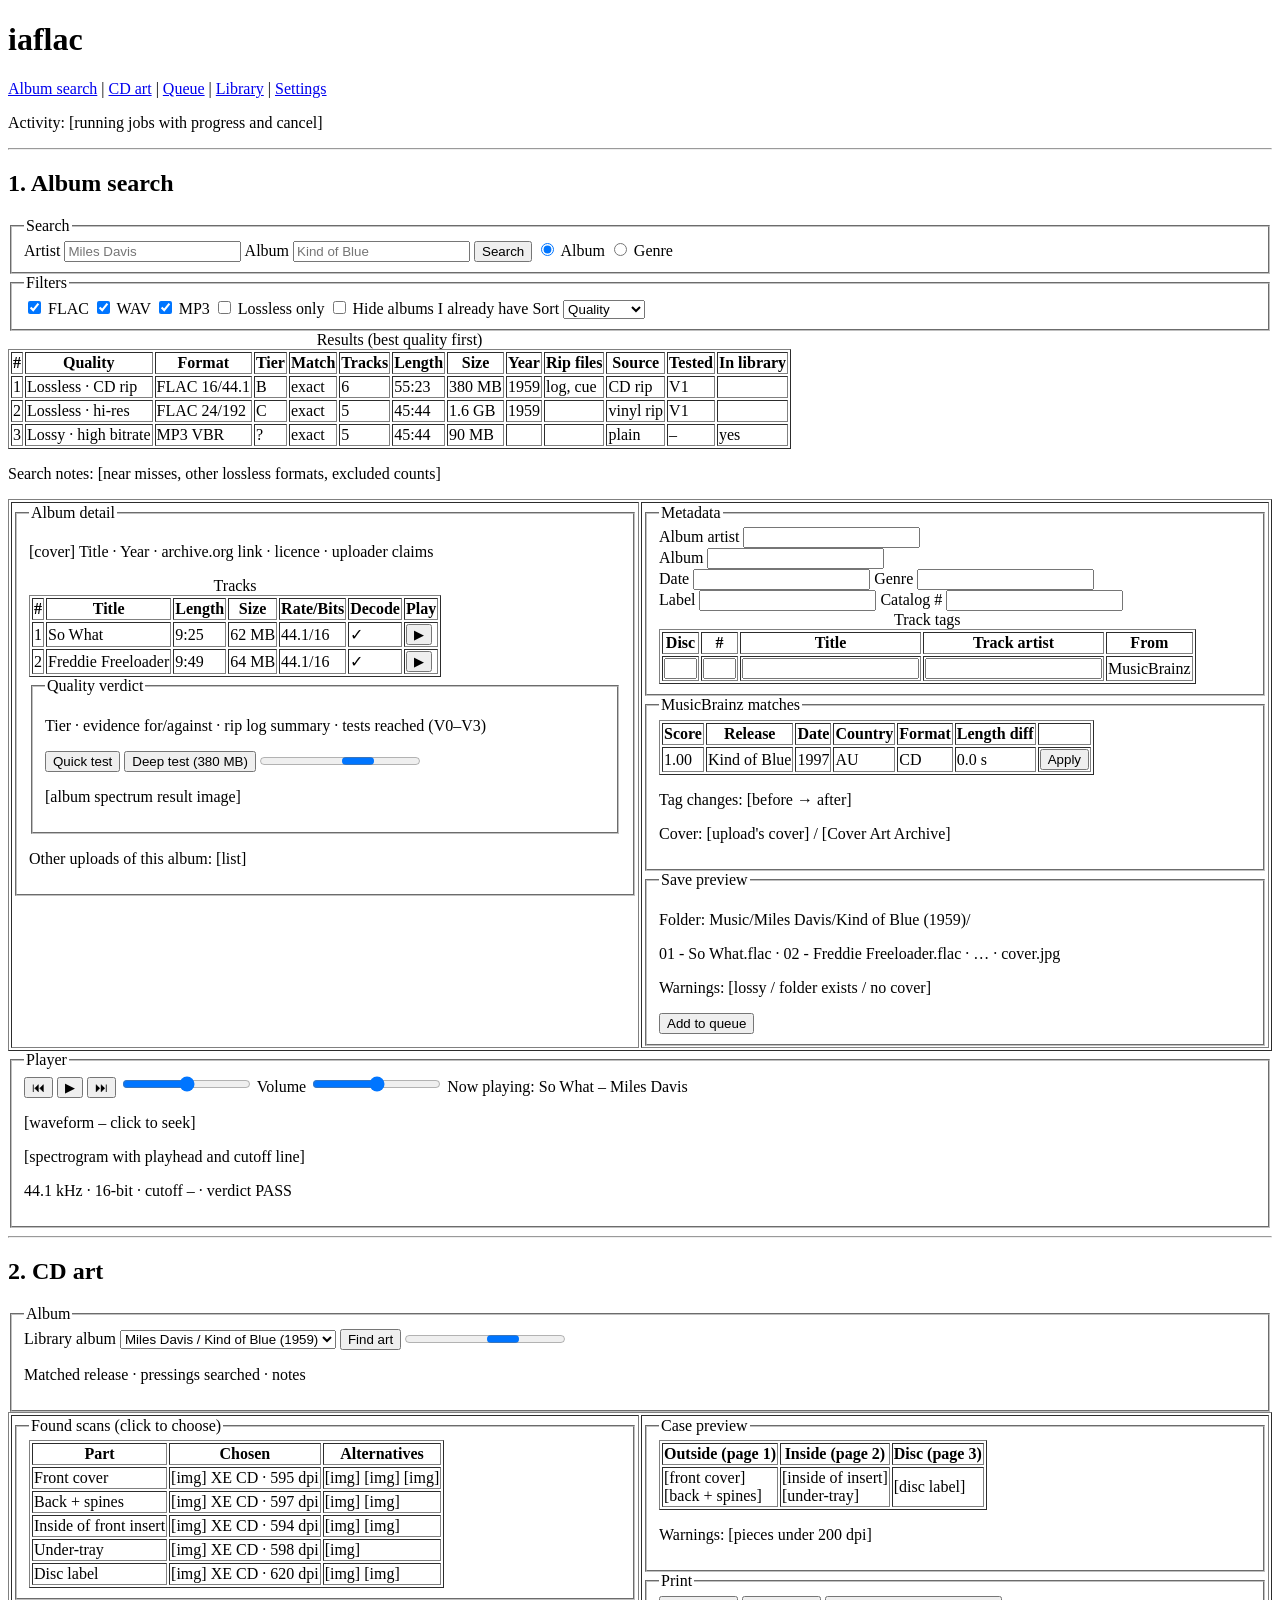
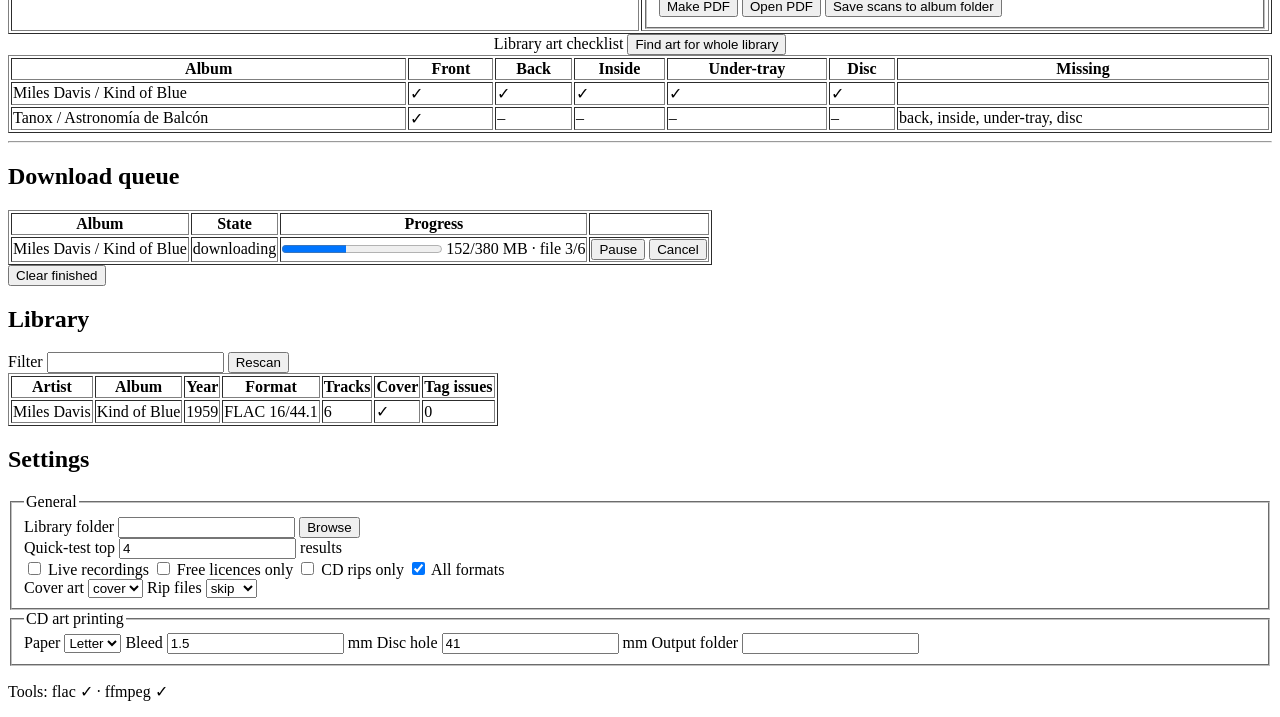
==== iaflac/gui/static/layout.html @ 872873d8 "GUI: unstyled layout sample (album search and CD art as separate sections) Co-Authored-By: Claude Op" ====
<!doctype html>
<html lang="en">
<head>
<meta charset="utf-8">
<title>iaflac – layout sample</title>
</head>
<body>

<header>
  <h1>iaflac</h1>
  <nav>
    <a href="#search">Album search</a> |
    <a href="#cdart">CD art</a> |
    <a href="#queue">Queue</a> |
    <a href="#library">Library</a> |
    <a href="#settings">Settings</a>
  </nav>
  <p>Activity: [running jobs with progress and cancel]</p>
</header>

<hr>

<!-- ============================== SECTION 1: ALBUM SEARCH ============================== -->
<section id="search">
  <h2>1. Album search</h2>

  <fieldset>
    <legend>Search</legend>
    <label>Artist <input type="text" placeholder="Miles Davis"></label>
    <label>Album <input type="text" placeholder="Kind of Blue"></label>
    <button>Search</button>
    <label><input type="radio" name="mode" checked> Album</label>
    <label><input type="radio" name="mode"> Genre</label>
  </fieldset>

  <fieldset>
    <legend>Filters</legend>
    <label><input type="checkbox" checked> FLAC</label>
    <label><input type="checkbox" checked> WAV</label>
    <label><input type="checkbox" checked> MP3</label>
    <label><input type="checkbox"> Lossless only</label>
    <label><input type="checkbox"> Hide albums I already have</label>
    <label>Sort <select><option>Quality</option><option>Match</option><option>Popularity</option></select></label>
  </fieldset>

  <table border="1">
    <caption>Results (best quality first)</caption>
    <tr><th>#</th><th>Quality</th><th>Format</th><th>Tier</th><th>Match</th><th>Tracks</th><th>Length</th><th>Size</th><th>Year</th><th>Rip files</th><th>Source</th><th>Tested</th><th>In library</th></tr>
    <tr><td>1</td><td>Lossless · CD rip</td><td>FLAC 16/44.1</td><td>B</td><td>exact</td><td>6</td><td>55:23</td><td>380 MB</td><td>1959</td><td>log, cue</td><td>CD rip</td><td>V1</td><td></td></tr>
    <tr><td>2</td><td>Lossless · hi-res</td><td>FLAC 24/192</td><td>C</td><td>exact</td><td>5</td><td>45:44</td><td>1.6 GB</td><td>1959</td><td></td><td>vinyl rip</td><td>V1</td><td></td></tr>
    <tr><td>3</td><td>Lossy · high bitrate</td><td>MP3 VBR</td><td>?</td><td>exact</td><td>5</td><td>45:44</td><td>90 MB</td><td></td><td></td><td>plain</td><td>–</td><td>yes</td></tr>
  </table>
  <p>Search notes: [near misses, other lossless formats, excluded counts]</p>

  <table border="1" width="100%">
    <tr>
      <!-- left column: the selected album -->
      <td valign="top" width="50%">
        <fieldset>
          <legend>Album detail</legend>
          <p>[cover] Title · Year · archive.org link · licence · uploader claims</p>
          <table border="1">
            <caption>Tracks</caption>
            <tr><th>#</th><th>Title</th><th>Length</th><th>Size</th><th>Rate/Bits</th><th>Decode</th><th>Play</th></tr>
            <tr><td>1</td><td>So What</td><td>9:25</td><td>62 MB</td><td>44.1/16</td><td>✓</td><td><button>▶</button></td></tr>
            <tr><td>2</td><td>Freddie Freeloader</td><td>9:49</td><td>64 MB</td><td>44.1/16</td><td>✓</td><td><button>▶</button></td></tr>
          </table>
          <fieldset>
            <legend>Quality verdict</legend>
            <p>Tier · evidence for/against · rip log summary · tests reached (V0–V3)</p>
            <button>Quick test</button> <button>Deep test (380 MB)</button> <progress></progress>
            <p>[album spectrum result image]</p>
          </fieldset>
          <p>Other uploads of this album: [list]</p>
        </fieldset>
      </td>

      <!-- right column: tags and saving -->
      <td valign="top" width="50%">
        <fieldset>
          <legend>Metadata</legend>
          <label>Album artist <input type="text"></label><br>
          <label>Album <input type="text"></label><br>
          <label>Date <input type="text"></label>
          <label>Genre <input type="text"></label><br>
          <label>Label <input type="text"></label>
          <label>Catalog # <input type="text"></label>
          <table border="1">
            <caption>Track tags</caption>
            <tr><th>Disc</th><th>#</th><th>Title</th><th>Track artist</th><th>From</th></tr>
            <tr><td><input size="2"></td><td><input size="2"></td><td><input></td><td><input></td><td>MusicBrainz</td></tr>
          </table>
        </fieldset>
        <fieldset>
          <legend>MusicBrainz matches</legend>
          <table border="1">
            <tr><th>Score</th><th>Release</th><th>Date</th><th>Country</th><th>Format</th><th>Length diff</th><th></th></tr>
            <tr><td>1.00</td><td>Kind of Blue</td><td>1997</td><td>AU</td><td>CD</td><td>0.0 s</td><td><button>Apply</button></td></tr>
          </table>
          <p>Tag changes: [before → after]</p>
          <p>Cover: [upload's cover] / [Cover Art Archive]</p>
        </fieldset>
        <fieldset>
          <legend>Save preview</legend>
          <p>Folder: Music/Miles Davis/Kind of Blue (1959)/</p>
          <p>01 - So What.flac · 02 - Freddie Freeloader.flac · … · cover.jpg</p>
          <p>Warnings: [lossy / folder exists / no cover]</p>
          <button>Add to queue</button>
        </fieldset>
      </td>
    </tr>
  </table>

  <fieldset>
    <legend>Player</legend>
    <button>⏮</button> <button>▶</button> <button>⏭</button>
    <input type="range"> Volume <input type="range">
    <span>Now playing: So What – Miles Davis</span>
    <p>[waveform – click to seek]</p>
    <p>[spectrogram with playhead and cutoff line]</p>
    <p>44.1 kHz · 16-bit · cutoff – · verdict PASS</p>
  </fieldset>
</section>

<hr>

<!-- ============================== SECTION 2: CD ART ============================== -->
<section id="cdart">
  <h2>2. CD art</h2>

  <fieldset>
    <legend>Album</legend>
    <label>Library album <select><option>Miles Davis / Kind of Blue (1959)</option></select></label>
    <button>Find art</button> <progress></progress>
    <p>Matched release · pressings searched · notes</p>
  </fieldset>

  <table border="1" width="100%">
    <tr>
      <!-- left: found scans per part -->
      <td valign="top" width="50%">
        <fieldset>
          <legend>Found scans (click to choose)</legend>
          <table border="1">
            <tr><th>Part</th><th>Chosen</th><th>Alternatives</th></tr>
            <tr><td>Front cover</td><td>[img] XE CD · 595 dpi</td><td>[img] [img] [img]</td></tr>
            <tr><td>Back + spines</td><td>[img] XE CD · 597 dpi</td><td>[img] [img]</td></tr>
            <tr><td>Inside of front insert</td><td>[img] XE CD · 594 dpi</td><td>[img] [img]</td></tr>
            <tr><td>Under-tray</td><td>[img] XE CD · 598 dpi</td><td>[img]</td></tr>
            <tr><td>Disc label</td><td>[img] XE CD · 620 dpi</td><td>[img] [img]</td></tr>
          </table>
        </fieldset>
      </td>

      <!-- right: preview and print -->
      <td valign="top" width="50%">
        <fieldset>
          <legend>Case preview</legend>
          <table border="1">
            <tr><th>Outside (page 1)</th><th>Inside (page 2)</th><th>Disc (page 3)</th></tr>
            <tr>
              <td>[front cover]<br>[back + spines]</td>
              <td>[inside of insert]<br>[under-tray]</td>
              <td>[disc label]</td>
            </tr>
          </table>
          <p>Warnings: [pieces under 200 dpi]</p>
        </fieldset>
        <fieldset>
          <legend>Print</legend>
          <button>Make PDF</button> <button>Open PDF</button> <button>Save scans to album folder</button>
        </fieldset>
      </td>
    </tr>
  </table>

  <table border="1" width="100%">
    <caption>Library art checklist <button>Find art for whole library</button></caption>
    <tr><th>Album</th><th>Front</th><th>Back</th><th>Inside</th><th>Under-tray</th><th>Disc</th><th>Missing</th></tr>
    <tr><td>Miles Davis / Kind of Blue</td><td>✓</td><td>✓</td><td>✓</td><td>✓</td><td>✓</td><td></td></tr>
    <tr><td>Tanox / Astronomía de Balcón</td><td>✓</td><td>–</td><td>–</td><td>–</td><td>–</td><td>back, inside, under-tray, disc</td></tr>
  </table>
</section>

<hr>

<!-- ============================== SHARED ============================== -->
<section id="queue">
  <h2>Download queue</h2>
  <table border="1">
    <tr><th>Album</th><th>State</th><th>Progress</th><th></th></tr>
    <tr><td>Miles Davis / Kind of Blue</td><td>downloading</td><td><progress value="40" max="100"></progress> 152/380 MB · file 3/6</td>
        <td><button>Pause</button> <button>Cancel</button></td></tr>
  </table>
  <button>Clear finished</button>
</section>

<section id="library">
  <h2>Library</h2>
  <label>Filter <input type="text"></label> <button>Rescan</button>
  <table border="1">
    <tr><th>Artist</th><th>Album</th><th>Year</th><th>Format</th><th>Tracks</th><th>Cover</th><th>Tag issues</th></tr>
    <tr><td>Miles Davis</td><td>Kind of Blue</td><td>1959</td><td>FLAC 16/44.1</td><td>6</td><td>✓</td><td>0</td></tr>
  </table>
</section>

<section id="settings">
  <h2>Settings</h2>
  <fieldset>
    <legend>General</legend>
    <label>Library folder <input type="text"> <button>Browse</button></label><br>
    <label>Quick-test top <input type="number" value="4" size="3"> results</label><br>
    <label><input type="checkbox"> Live recordings</label>
    <label><input type="checkbox"> Free licences only</label>
    <label><input type="checkbox"> CD rips only</label>
    <label><input type="checkbox" checked> All formats</label><br>
    <label>Cover art <select><option>cover</option><option>all</option><option>none</option></select></label>
    <label>Rip files <select><option>skip</option><option>keep</option></select></label>
  </fieldset>
  <fieldset>
    <legend>CD art printing</legend>
    <label>Paper <select><option>Letter</option><option>A4</option></select></label>
    <label>Bleed <input type="number" value="1.5" size="3"> mm</label>
    <label>Disc hole <input type="number" value="41" size="3"> mm</label>
    <label>Output folder <input type="text"></label>
  </fieldset>
  <p>Tools: flac ✓ · ffmpeg ✓</p>
</section>

</body>
</html>
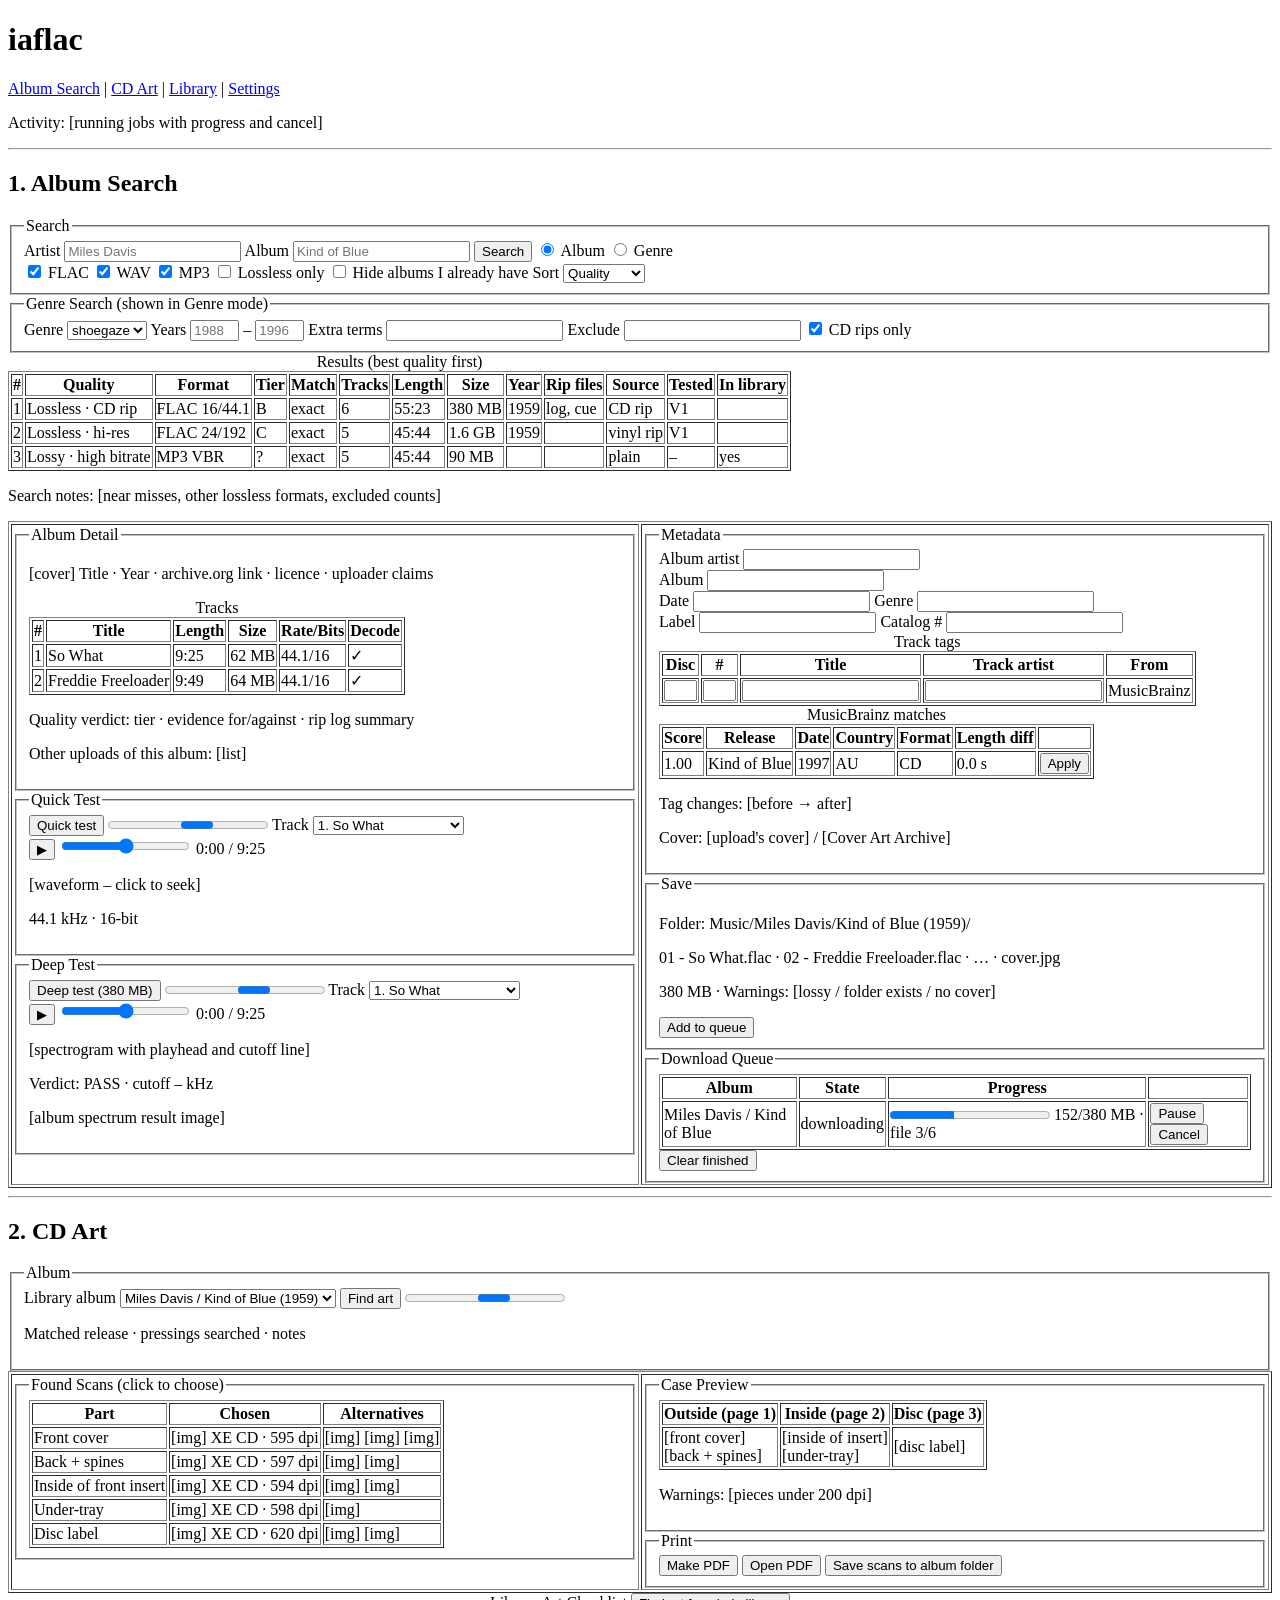
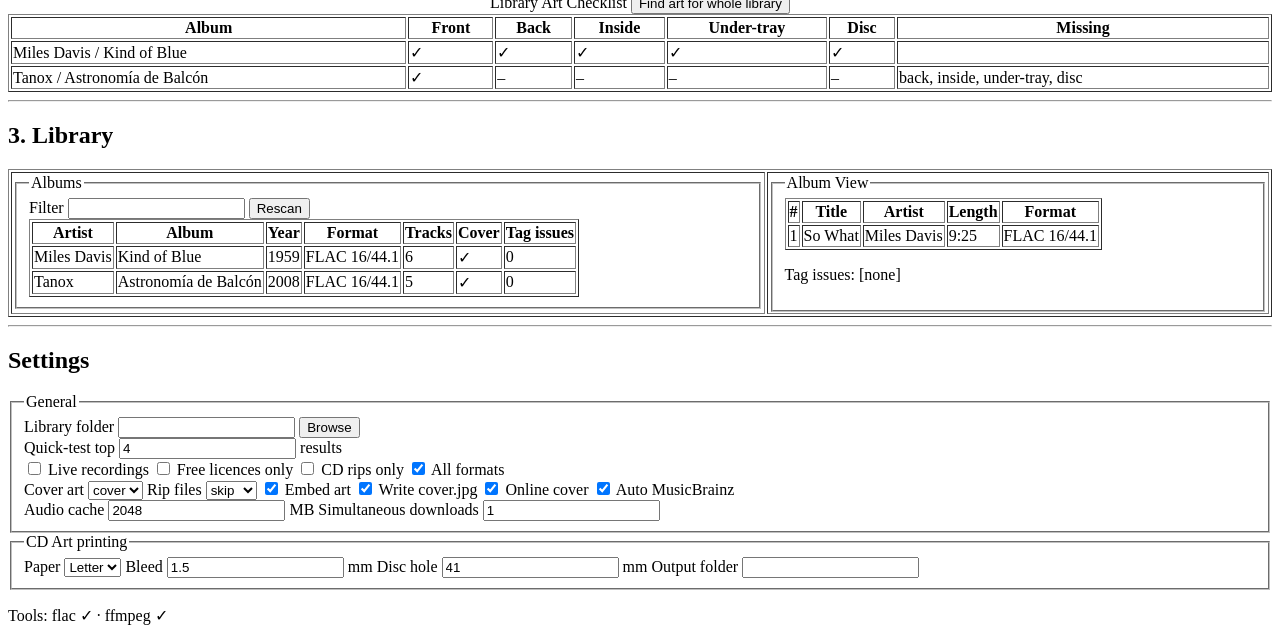
==== commit e1a8c880: "UI layout: Album Search, CD Art and Library as sections; quick test plays with waveform, deep test w" ====
--- a/iaflac/gui/static/layout.html
+++ b/iaflac/gui/static/layout.html
@@ -9,9 +9,8 @@
 <header>
   <h1>iaflac</h1>
   <nav>
-    <a href="#search">Album search</a> |
-    <a href="#cdart">CD art</a> |
-    <a href="#queue">Queue</a> |
+    <a href="#search">Album Search</a> |
+    <a href="#cdart">CD Art</a> |
     <a href="#library">Library</a> |
     <a href="#settings">Settings</a>
   </nav>
@@ -20,9 +19,9 @@
 
 <hr>
 
-<!-- ============================== SECTION 1: ALBUM SEARCH ============================== -->
+<!-- ============================== 1. ALBUM SEARCH ============================== -->
 <section id="search">
-  <h2>1. Album search</h2>
+  <h1>1. Album Search</h1>
 
   <fieldset>
     <legend>Search</legend>
@@ -31,10 +30,7 @@
     <button>Search</button>
     <label><input type="radio" name="mode" checked> Album</label>
     <label><input type="radio" name="mode"> Genre</label>
-  </fieldset>
-
-  <fieldset>
-    <legend>Filters</legend>
+    <br>
     <label><input type="checkbox" checked> FLAC</label>
     <label><input type="checkbox" checked> WAV</label>
     <label><input type="checkbox" checked> MP3</label>
@@ -43,6 +39,15 @@
     <label>Sort <select><option>Quality</option><option>Match</option><option>Popularity</option></select></label>
   </fieldset>
 
+  <fieldset>
+    <legend>Genre Search (shown in Genre mode)</legend>
+    <label>Genre <select><option>shoegaze</option><option>post-rock</option></select></label>
+    <label>Years <input type="text" size="4" placeholder="1988"> – <input type="text" size="4" placeholder="1996"></label>
+    <label>Extra terms <input type="text"></label>
+    <label>Exclude <input type="text"></label>
+    <label><input type="checkbox" checked> CD rips only</label>
+  </fieldset>
+
   <table border="1">
     <caption>Results (best quality first)</caption>
     <tr><th>#</th><th>Quality</th><th>Format</th><th>Tier</th><th>Match</th><th>Tracks</th><th>Length</th><th>Size</th><th>Year</th><th>Rip files</th><th>Source</th><th>Tested</th><th>In library</th></tr>
@@ -54,24 +59,40 @@
 
   <table border="1" width="100%">
     <tr>
-      <!-- left column: the selected album -->
-      <td valign="top" width="50%">
-        <fieldset>
-          <legend>Album detail</legend>
+      <!-- left column: the selected album and its tests -->
+      <td valign="top" width="50%">
+        <fieldset>
+          <legend>Album Detail</legend>
           <p>[cover] Title · Year · archive.org link · licence · uploader claims</p>
           <table border="1">
             <caption>Tracks</caption>
-            <tr><th>#</th><th>Title</th><th>Length</th><th>Size</th><th>Rate/Bits</th><th>Decode</th><th>Play</th></tr>
-            <tr><td>1</td><td>So What</td><td>9:25</td><td>62 MB</td><td>44.1/16</td><td>✓</td><td><button>▶</button></td></tr>
-            <tr><td>2</td><td>Freddie Freeloader</td><td>9:49</td><td>64 MB</td><td>44.1/16</td><td>✓</td><td><button>▶</button></td></tr>
-          </table>
-          <fieldset>
-            <legend>Quality verdict</legend>
-            <p>Tier · evidence for/against · rip log summary · tests reached (V0–V3)</p>
-            <button>Quick test</button> <button>Deep test (380 MB)</button> <progress></progress>
-            <p>[album spectrum result image]</p>
-          </fieldset>
+            <tr><th>#</th><th>Title</th><th>Length</th><th>Size</th><th>Rate/Bits</th><th>Decode</th></tr>
+            <tr><td>1</td><td>So What</td><td>9:25</td><td>62 MB</td><td>44.1/16</td><td>✓</td></tr>
+            <tr><td>2</td><td>Freddie Freeloader</td><td>9:49</td><td>64 MB</td><td>44.1/16</td><td>✓</td></tr>
+          </table>
+          <p>Quality verdict: tier · evidence for/against · rip log summary</p>
           <p>Other uploads of this album: [list]</p>
+        </fieldset>
+
+        <fieldset>
+          <legend>Quick Test</legend>
+          <button>Quick test</button> <progress></progress>
+          <label>Track <select><option>1. So What</option><option>2. Freddie Freeloader</option></select></label>
+          <br>
+          <button>▶</button> <input type="range"> 0:00 / 9:25
+          <p>[waveform – click to seek]</p>
+          <p>44.1 kHz · 16-bit</p>
+        </fieldset>
+
+        <fieldset>
+          <legend>Deep Test</legend>
+          <button>Deep test (380 MB)</button> <progress></progress>
+          <label>Track <select><option>1. So What</option><option>2. Freddie Freeloader</option></select></label>
+          <br>
+          <button>▶</button> <input type="range"> 0:00 / 9:25
+          <p>[spectrogram with playhead and cutoff line]</p>
+          <p>Verdict: PASS · cutoff – kHz</p>
+          <p>[album spectrum result image]</p>
         </fieldset>
       </td>
 
@@ -90,43 +111,42 @@
             <tr><th>Disc</th><th>#</th><th>Title</th><th>Track artist</th><th>From</th></tr>
             <tr><td><input size="2"></td><td><input size="2"></td><td><input></td><td><input></td><td>MusicBrainz</td></tr>
           </table>
-        </fieldset>
-        <fieldset>
-          <legend>MusicBrainz matches</legend>
-          <table border="1">
+          <table border="1">
+            <caption>MusicBrainz matches</caption>
             <tr><th>Score</th><th>Release</th><th>Date</th><th>Country</th><th>Format</th><th>Length diff</th><th></th></tr>
             <tr><td>1.00</td><td>Kind of Blue</td><td>1997</td><td>AU</td><td>CD</td><td>0.0 s</td><td><button>Apply</button></td></tr>
           </table>
           <p>Tag changes: [before → after]</p>
           <p>Cover: [upload's cover] / [Cover Art Archive]</p>
         </fieldset>
-        <fieldset>
-          <legend>Save preview</legend>
+
+        <fieldset>
+          <legend>Save</legend>
           <p>Folder: Music/Miles Davis/Kind of Blue (1959)/</p>
           <p>01 - So What.flac · 02 - Freddie Freeloader.flac · … · cover.jpg</p>
-          <p>Warnings: [lossy / folder exists / no cover]</p>
+          <p>380 MB · Warnings: [lossy / folder exists / no cover]</p>
           <button>Add to queue</button>
         </fieldset>
+
+        <fieldset>
+          <legend>Download Queue</legend>
+          <table border="1">
+            <tr><th>Album</th><th>State</th><th>Progress</th><th></th></tr>
+            <tr><td>Miles Davis / Kind of Blue</td><td>downloading</td><td><progress value="40" max="100"></progress> 152/380 MB · file 3/6</td>
+                <td><button>Pause</button> <button>Cancel</button></td></tr>
+          </table>
+          <button>Clear finished</button>
+        </fieldset>
       </td>
     </tr>
   </table>
-
-  <fieldset>
-    <legend>Player</legend>
-    <button>⏮</button> <button>▶</button> <button>⏭</button>
-    <input type="range"> Volume <input type="range">
-    <span>Now playing: So What – Miles Davis</span>
-    <p>[waveform – click to seek]</p>
-    <p>[spectrogram with playhead and cutoff line]</p>
-    <p>44.1 kHz · 16-bit · cutoff – · verdict PASS</p>
-  </fieldset>
-</section>
-
-<hr>
-
-<!-- ============================== SECTION 2: CD ART ============================== -->
+</section>
+
+<hr>
+
+<!-- ============================== 2. CD ART ============================== -->
 <section id="cdart">
-  <h2>2. CD art</h2>
+  <h1>2. CD Art</h1>
 
   <fieldset>
     <legend>Album</legend>
@@ -137,10 +157,9 @@
 
   <table border="1" width="100%">
     <tr>
-      <!-- left: found scans per part -->
-      <td valign="top" width="50%">
-        <fieldset>
-          <legend>Found scans (click to choose)</legend>
+      <td valign="top" width="50%">
+        <fieldset>
+          <legend>Found Scans (click to choose)</legend>
           <table border="1">
             <tr><th>Part</th><th>Chosen</th><th>Alternatives</th></tr>
             <tr><td>Front cover</td><td>[img] XE CD · 595 dpi</td><td>[img] [img] [img]</td></tr>
@@ -151,11 +170,9 @@
           </table>
         </fieldset>
       </td>
-
-      <!-- right: preview and print -->
-      <td valign="top" width="50%">
-        <fieldset>
-          <legend>Case preview</legend>
+      <td valign="top" width="50%">
+        <fieldset>
+          <legend>Case Preview</legend>
           <table border="1">
             <tr><th>Outside (page 1)</th><th>Inside (page 2)</th><th>Disc (page 3)</th></tr>
             <tr>
@@ -175,7 +192,7 @@
   </table>
 
   <table border="1" width="100%">
-    <caption>Library art checklist <button>Find art for whole library</button></caption>
+    <caption>Library Art Checklist <button>Find art for whole library</button></caption>
     <tr><th>Album</th><th>Front</th><th>Back</th><th>Inside</th><th>Under-tray</th><th>Disc</th><th>Missing</th></tr>
     <tr><td>Miles Davis / Kind of Blue</td><td>✓</td><td>✓</td><td>✓</td><td>✓</td><td>✓</td><td></td></tr>
     <tr><td>Tanox / Astronomía de Balcón</td><td>✓</td><td>–</td><td>–</td><td>–</td><td>–</td><td>back, inside, under-tray, disc</td></tr>
@@ -184,26 +201,40 @@
 
 <hr>
 
-<!-- ============================== SHARED ============================== -->
-<section id="queue">
-  <h2>Download queue</h2>
-  <table border="1">
-    <tr><th>Album</th><th>State</th><th>Progress</th><th></th></tr>
-    <tr><td>Miles Davis / Kind of Blue</td><td>downloading</td><td><progress value="40" max="100"></progress> 152/380 MB · file 3/6</td>
-        <td><button>Pause</button> <button>Cancel</button></td></tr>
-  </table>
-  <button>Clear finished</button>
-</section>
-
+<!-- ============================== 3. LIBRARY ============================== -->
 <section id="library">
-  <h2>Library</h2>
-  <label>Filter <input type="text"></label> <button>Rescan</button>
-  <table border="1">
-    <tr><th>Artist</th><th>Album</th><th>Year</th><th>Format</th><th>Tracks</th><th>Cover</th><th>Tag issues</th></tr>
-    <tr><td>Miles Davis</td><td>Kind of Blue</td><td>1959</td><td>FLAC 16/44.1</td><td>6</td><td>✓</td><td>0</td></tr>
-  </table>
-</section>
-
+  <h1>3. Library</h1>
+
+  <table border="1" width="100%">
+    <tr>
+      <td valign="top" width="60%">
+        <fieldset>
+          <legend>Albums</legend>
+          <label>Filter <input type="text"></label> <button>Rescan</button>
+          <table border="1">
+            <tr><th>Artist</th><th>Album</th><th>Year</th><th>Format</th><th>Tracks</th><th>Cover</th><th>Tag issues</th></tr>
+            <tr><td>Miles Davis</td><td>Kind of Blue</td><td>1959</td><td>FLAC 16/44.1</td><td>6</td><td>✓</td><td>0</td></tr>
+            <tr><td>Tanox</td><td>Astronomía de Balcón</td><td>2008</td><td>FLAC 16/44.1</td><td>5</td><td>✓</td><td>0</td></tr>
+          </table>
+        </fieldset>
+      </td>
+      <td valign="top" width="40%">
+        <fieldset>
+          <legend>Album View</legend>
+          <table border="1">
+            <tr><th>#</th><th>Title</th><th>Artist</th><th>Length</th><th>Format</th></tr>
+            <tr><td>1</td><td>So What</td><td>Miles Davis</td><td>9:25</td><td>FLAC 16/44.1</td></tr>
+          </table>
+          <p>Tag issues: [none]</p>
+        </fieldset>
+      </td>
+    </tr>
+  </table>
+</section>
+
+<hr>
+
+<!-- ============================== SETTINGS (app-wide) ============================== -->
 <section id="settings">
   <h2>Settings</h2>
   <fieldset>
@@ -216,9 +247,15 @@
     <label><input type="checkbox" checked> All formats</label><br>
     <label>Cover art <select><option>cover</option><option>all</option><option>none</option></select></label>
     <label>Rip files <select><option>skip</option><option>keep</option></select></label>
-  </fieldset>
-  <fieldset>
-    <legend>CD art printing</legend>
+    <label><input type="checkbox" checked> Embed art</label>
+    <label><input type="checkbox" checked> Write cover.jpg</label>
+    <label><input type="checkbox" checked> Online cover</label>
+    <label><input type="checkbox" checked> Auto MusicBrainz</label><br>
+    <label>Audio cache <input type="number" value="2048" size="5"> MB</label>
+    <label>Simultaneous downloads <input type="number" value="1" size="2"></label>
+  </fieldset>
+  <fieldset>
+    <legend>CD Art printing</legend>
     <label>Paper <select><option>Letter</option><option>A4</option></select></label>
     <label>Bleed <input type="number" value="1.5" size="3"> mm</label>
     <label>Disc hole <input type="number" value="41" size="3"> mm</label>
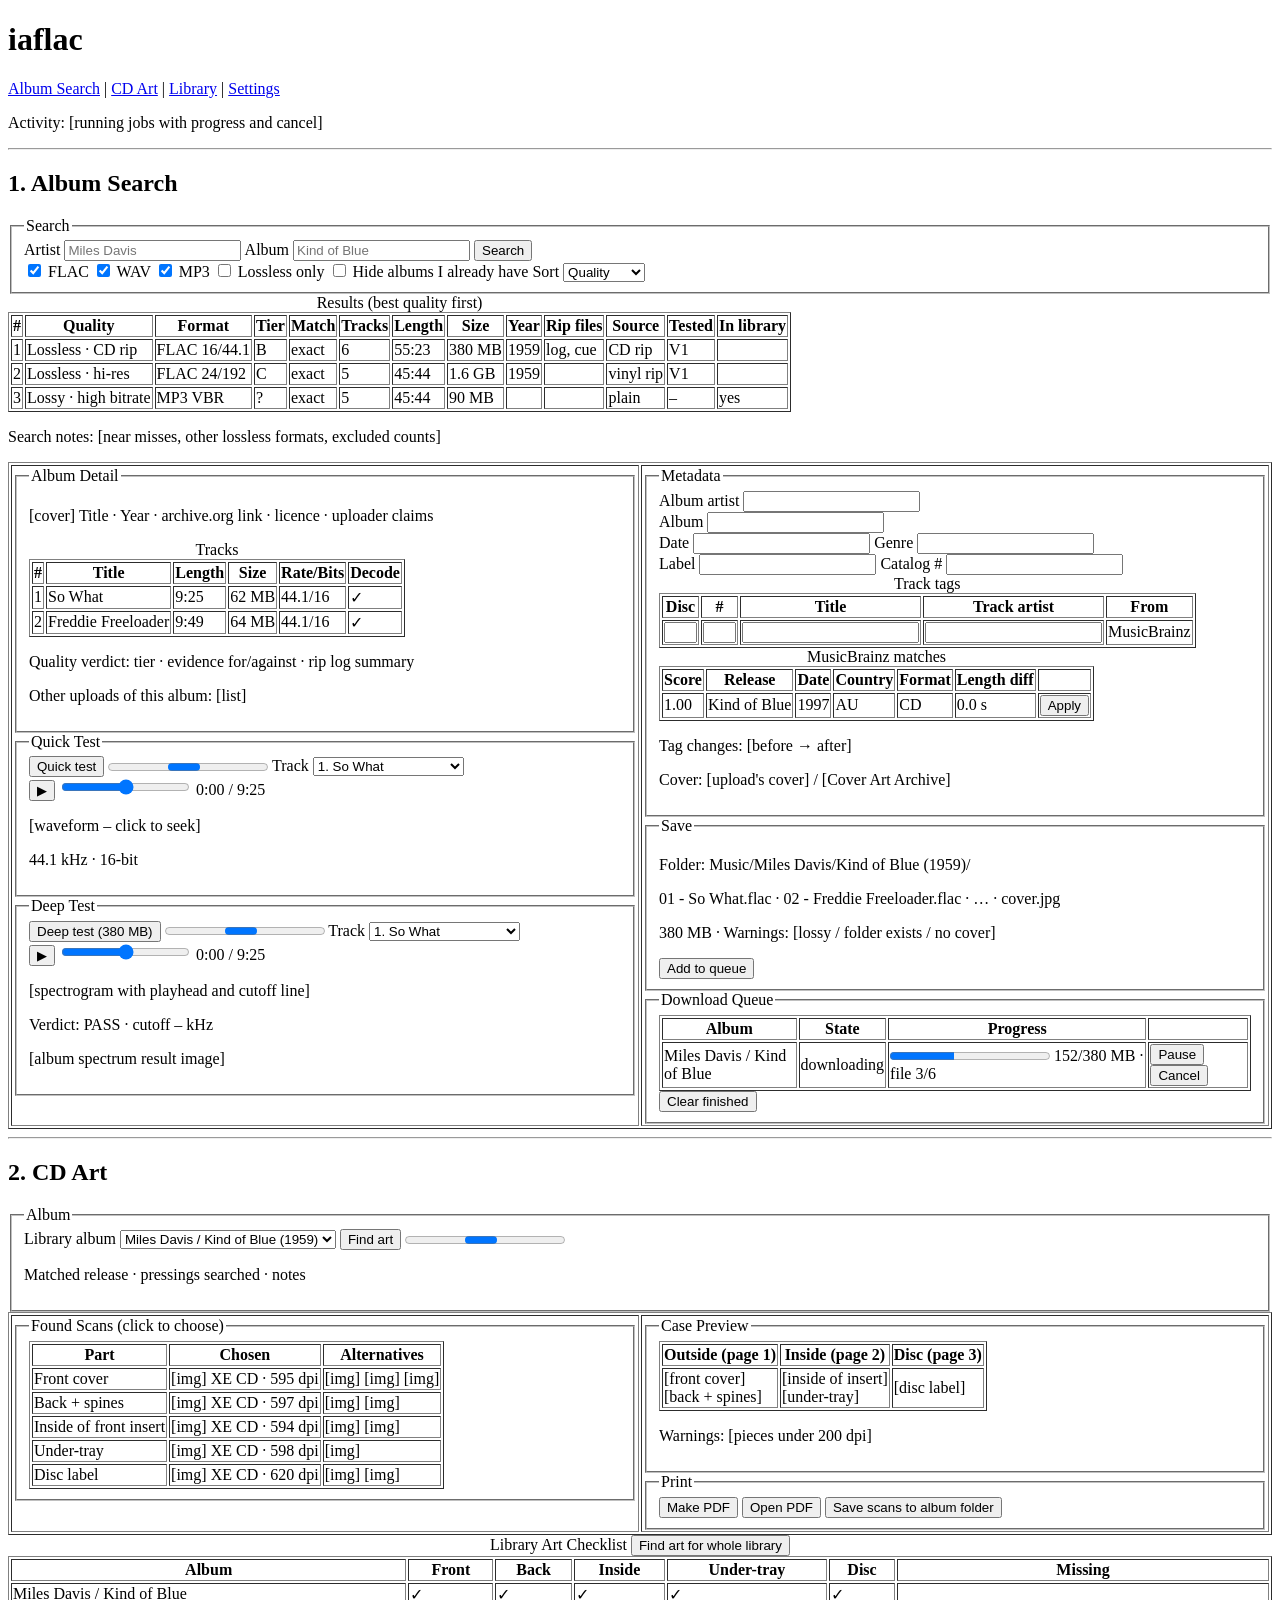
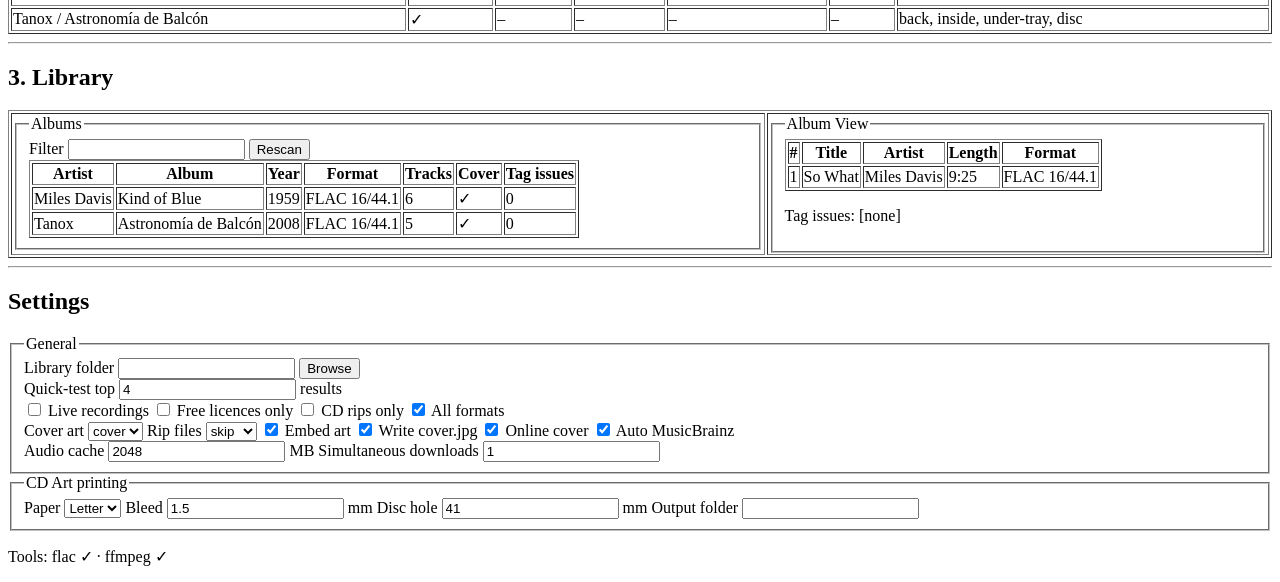
==== commit c5dbc271: "GUI: remove genre search; rewrite UI function list in detail Drop the genre endpoints and genre sear" ====
--- a/iaflac/gui/static/layout.html
+++ b/iaflac/gui/static/layout.html
@@ -28,8 +28,6 @@
     <label>Artist <input type="text" placeholder="Miles Davis"></label>
     <label>Album <input type="text" placeholder="Kind of Blue"></label>
     <button>Search</button>
-    <label><input type="radio" name="mode" checked> Album</label>
-    <label><input type="radio" name="mode"> Genre</label>
     <br>
     <label><input type="checkbox" checked> FLAC</label>
     <label><input type="checkbox" checked> WAV</label>
@@ -37,15 +35,6 @@
     <label><input type="checkbox"> Lossless only</label>
     <label><input type="checkbox"> Hide albums I already have</label>
     <label>Sort <select><option>Quality</option><option>Match</option><option>Popularity</option></select></label>
-  </fieldset>
-
-  <fieldset>
-    <legend>Genre Search (shown in Genre mode)</legend>
-    <label>Genre <select><option>shoegaze</option><option>post-rock</option></select></label>
-    <label>Years <input type="text" size="4" placeholder="1988"> – <input type="text" size="4" placeholder="1996"></label>
-    <label>Extra terms <input type="text"></label>
-    <label>Exclude <input type="text"></label>
-    <label><input type="checkbox" checked> CD rips only</label>
   </fieldset>
 
   <table border="1">
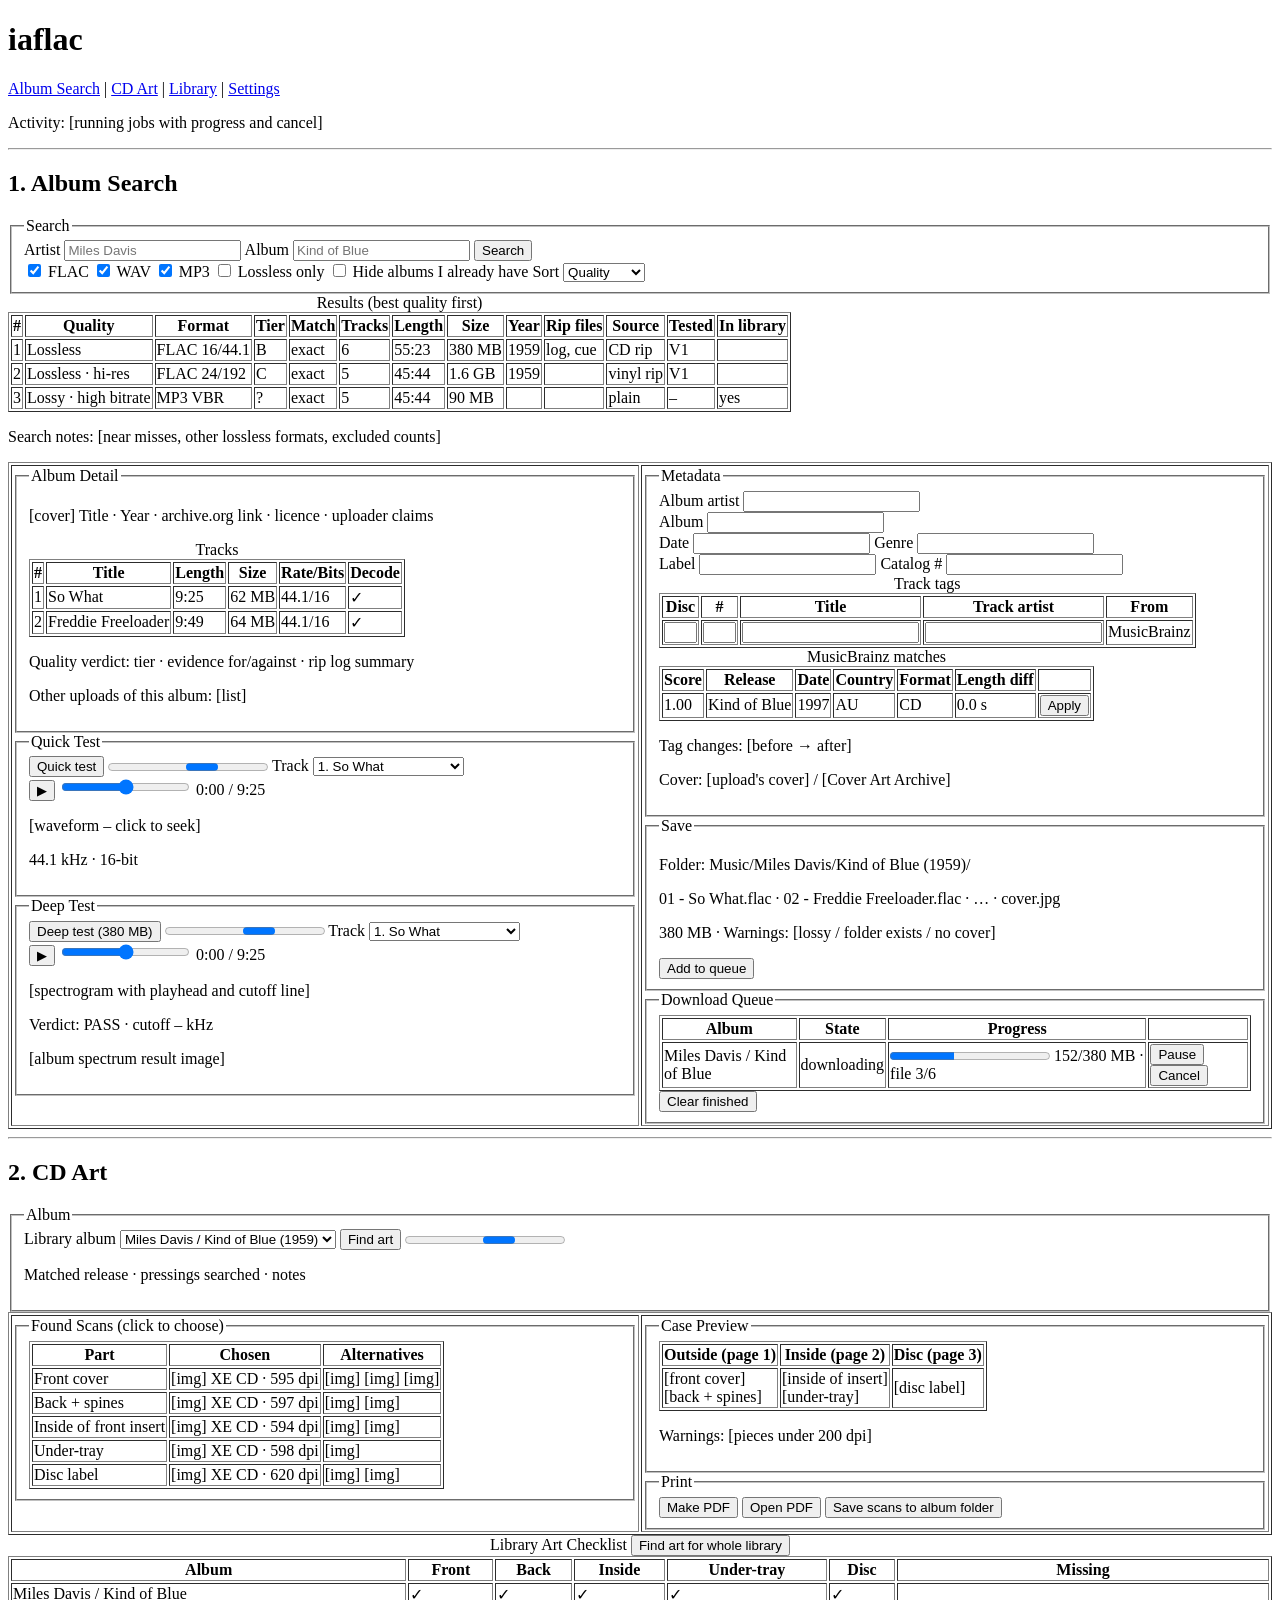
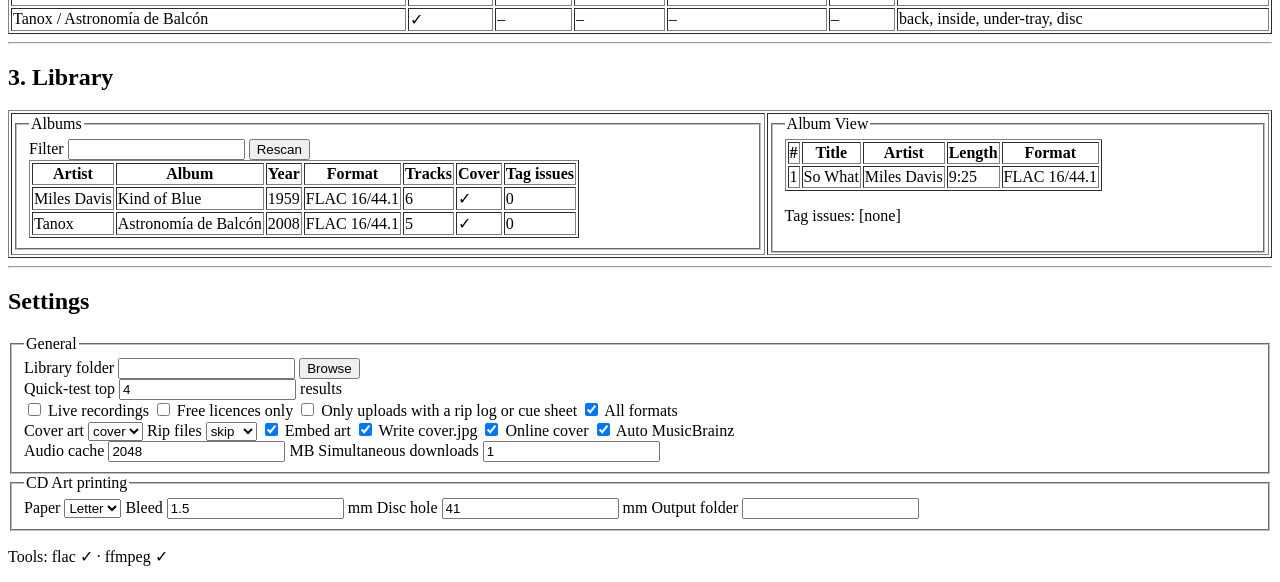
==== commit 0d7208ec: "Any high-quality audio is the goal, not just CD rips; Now playing from the Pi player Ranking by auth" ====
--- a/iaflac/gui/static/layout.html
+++ b/iaflac/gui/static/layout.html
@@ -40,7 +40,7 @@
   <table border="1">
     <caption>Results (best quality first)</caption>
     <tr><th>#</th><th>Quality</th><th>Format</th><th>Tier</th><th>Match</th><th>Tracks</th><th>Length</th><th>Size</th><th>Year</th><th>Rip files</th><th>Source</th><th>Tested</th><th>In library</th></tr>
-    <tr><td>1</td><td>Lossless · CD rip</td><td>FLAC 16/44.1</td><td>B</td><td>exact</td><td>6</td><td>55:23</td><td>380 MB</td><td>1959</td><td>log, cue</td><td>CD rip</td><td>V1</td><td></td></tr>
+    <tr><td>1</td><td>Lossless</td><td>FLAC 16/44.1</td><td>B</td><td>exact</td><td>6</td><td>55:23</td><td>380 MB</td><td>1959</td><td>log, cue</td><td>CD rip</td><td>V1</td><td></td></tr>
     <tr><td>2</td><td>Lossless · hi-res</td><td>FLAC 24/192</td><td>C</td><td>exact</td><td>5</td><td>45:44</td><td>1.6 GB</td><td>1959</td><td></td><td>vinyl rip</td><td>V1</td><td></td></tr>
     <tr><td>3</td><td>Lossy · high bitrate</td><td>MP3 VBR</td><td>?</td><td>exact</td><td>5</td><td>45:44</td><td>90 MB</td><td></td><td></td><td>plain</td><td>–</td><td>yes</td></tr>
   </table>
@@ -232,7 +232,7 @@
     <label>Quick-test top <input type="number" value="4" size="3"> results</label><br>
     <label><input type="checkbox"> Live recordings</label>
     <label><input type="checkbox"> Free licences only</label>
-    <label><input type="checkbox"> CD rips only</label>
+    <label><input type="checkbox"> Only uploads with a rip log or cue sheet</label>
     <label><input type="checkbox" checked> All formats</label><br>
     <label>Cover art <select><option>cover</option><option>all</option><option>none</option></select></label>
     <label>Rip files <select><option>skip</option><option>keep</option></select></label>
